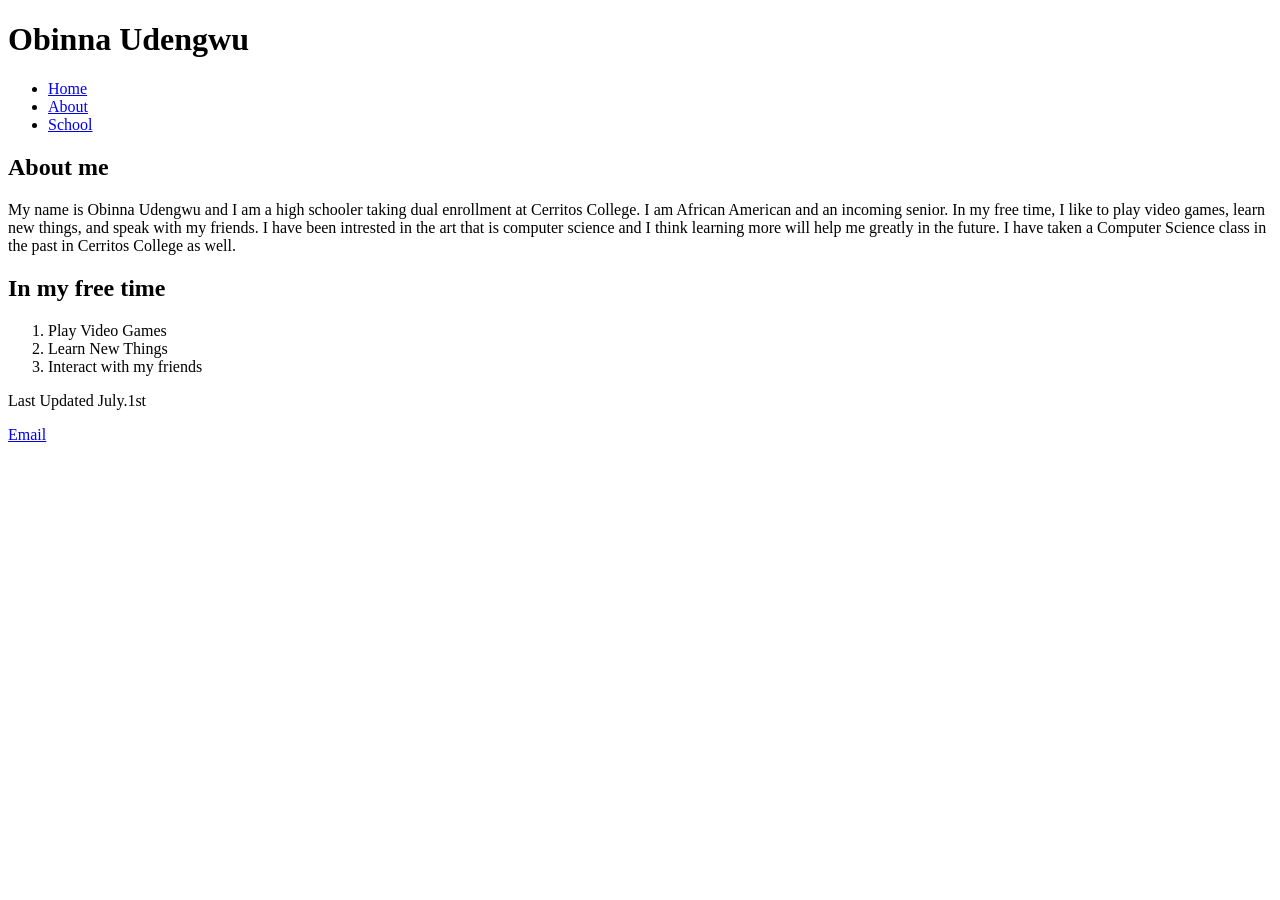
==== index.html @ d2da3a71 "Rename index (3).html to index.html" ====
<!DOCTYPE html>
<html lang="en">
<head>
    <meta charset="UTF-8">
    <title>Home</title>
  
</head>
<body>
    <h1> Obinna Udengwu</h1>
    <nav class="menu"> 
    <ul>
    <li><a href="index.html">Home</a></li>
    <li><a href="about.html">About</a></li>
    <li><a href="#">School</a></li>
    </ul>
    </nav>

     <h2>About me</h2>
  <p> My name is Obinna Udengwu and I am a high schooler taking dual enrollment at Cerritos College. I am African American and an incoming senior. In my free time, I like to play video games, learn new things, and speak with my friends. I have been intrested in the art that is computer science and I think learning more will help me greatly in the future. I have taken a Computer Science class in the past in Cerritos College as well.
  </p>
  <h2> In my free time </h2>
  <ol>
    <li> Play Video Games</li>
    <li> Learn New Things</li>
    <li> Interact with my friends</li>
    </ol>
  <footer>
  <p> Last Updated July.1st</p>
  <a href=mailto:obinnaudengwu9@gmail.com>Email</a>
  </footer>
</body>
</html>
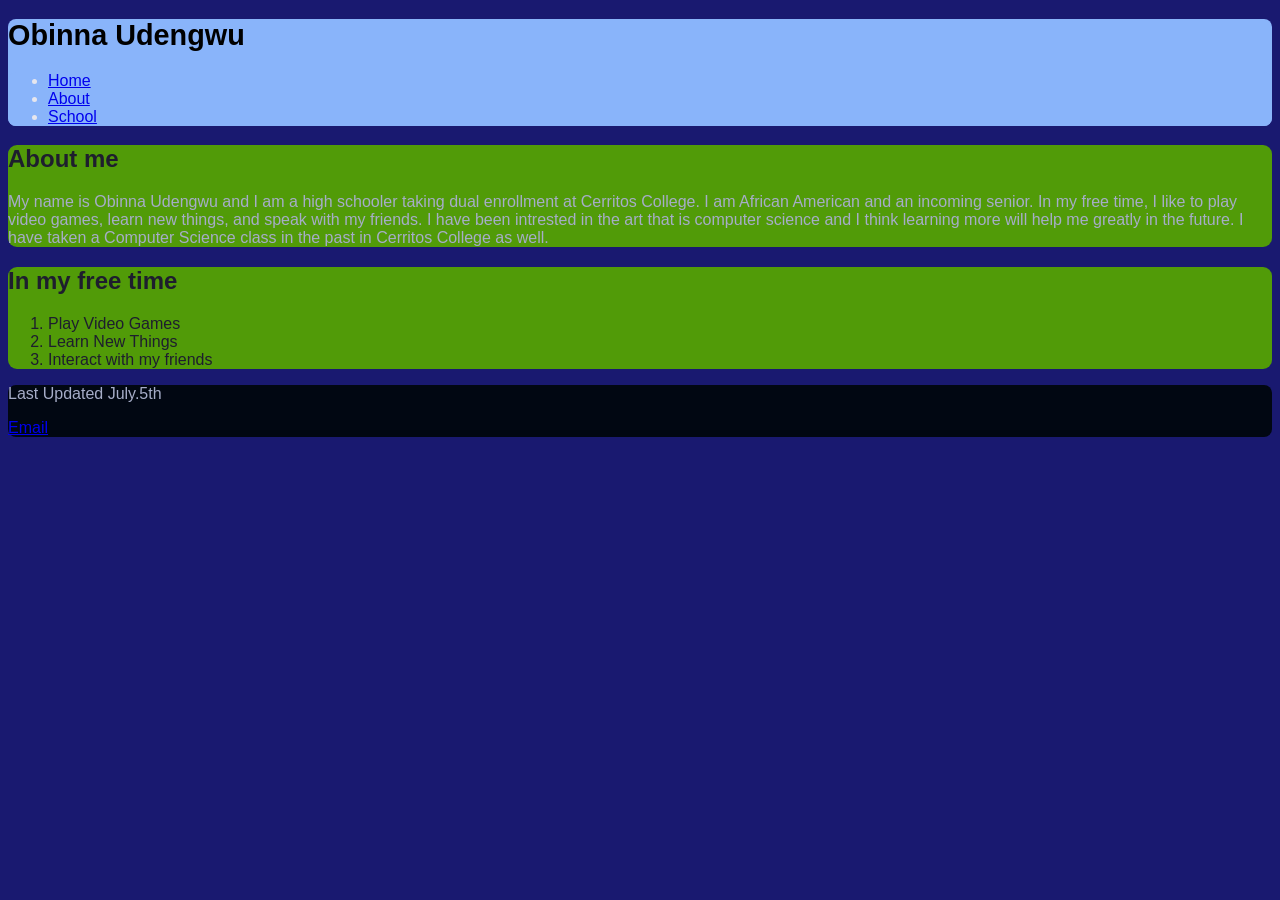
==== commit 27fb75dd: "Update last updated date in index.html" ====
--- a/index.html
+++ b/index.html
@@ -3,9 +3,10 @@
 <head>
     <meta charset="UTF-8">
     <title>Home</title>
-  
+  <link href="style.css" rel="stylesheet">
 </head>
 <body>
+  <header>
     <h1> Obinna Udengwu</h1>
     <nav class="menu"> 
     <ul>
@@ -14,18 +15,22 @@
     <li><a href="#">School</a></li>
     </ul>
     </nav>
-
+    </header>
+    <section>
      <h2>About me</h2>
   <p> My name is Obinna Udengwu and I am a high schooler taking dual enrollment at Cerritos College. I am African American and an incoming senior. In my free time, I like to play video games, learn new things, and speak with my friends. I have been intrested in the art that is computer science and I think learning more will help me greatly in the future. I have taken a Computer Science class in the past in Cerritos College as well.
   </p>
+  </section>
+  <section>
   <h2> In my free time </h2>
   <ol>
     <li> Play Video Games</li>
     <li> Learn New Things</li>
     <li> Interact with my friends</li>
     </ol>
+    </section>
   <footer>
-  <p> Last Updated July.1st</p>
+  <p> Last Updated July.5th</p>
   <a href=mailto:obinnaudengwu9@gmail.com>Email</a>
   </footer>
 </body>
--- a/style.css
+++ b/style.css
@@ -0,0 +1,28 @@
+
+body {
+  font-family: 'Trebuchet MS', 'Lucida Sans Unicode', 'Lucida Grande', 'Lucida Sans', Arial, sans-serif;
+  background-color: midnightblue;
+  
+}
+h1 {font-size: 1.8rem; }
+p { color: #a6adc8;  }
+.menu {
+  background: #89b4fa;
+  color: #e6e6ee;
+  border: 0;
+  border-radius: 8px;
+}
+section{
+   background: #519b08;
+  color: #1e1e2e;
+  border-radius: 9px;
+}
+footer{
+   background: #010712;
+  color: #dcdce4;
+  border-radius: 8px;
+}
+header{
+   background: #89b4fa;
+  border-radius: 8px;
+}
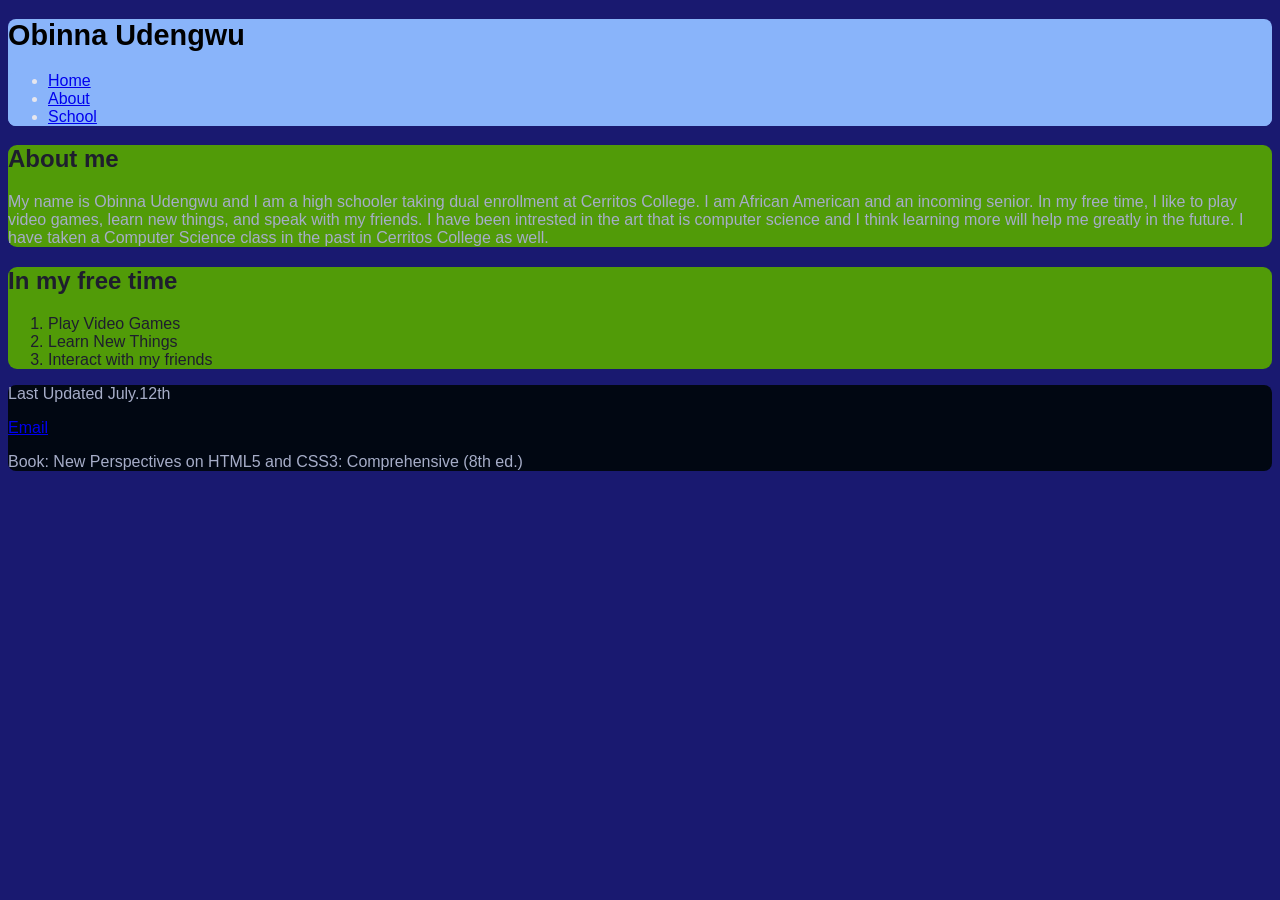
==== commit 1d1c7df5: "Update index.html with personal interests section Added a new section for personal interests and upd" ====
--- a/index.html
+++ b/index.html
@@ -16,11 +16,17 @@
     </ul>
     </nav>
     </header>
+    <div class="center-container">
+       <div class = "grid">
+      <div class = "leftcolumn">
     <section>
      <h2>About me</h2>
   <p> My name is Obinna Udengwu and I am a high schooler taking dual enrollment at Cerritos College. I am African American and an incoming senior. In my free time, I like to play video games, learn new things, and speak with my friends. I have been intrested in the art that is computer science and I think learning more will help me greatly in the future. I have taken a Computer Science class in the past in Cerritos College as well.
   </p>
   </section>
+  </div>
+  </div>
+  <div class = "rightcolumn">
   <section>
   <h2> In my free time </h2>
   <ol>
@@ -29,9 +35,12 @@
     <li> Interact with my friends</li>
     </ol>
     </section>
+    </div>
+    </div>
   <footer>
-  <p> Last Updated July.5th</p>
+  <p> Last Updated July.12th</p>
   <a href=mailto:obinnaudengwu9@gmail.com>Email</a>
+  <p> Book: New Perspectives on HTML5 and CSS3: Comprehensive (8th ed.)</p>
   </footer>
 </body>
 </html>
